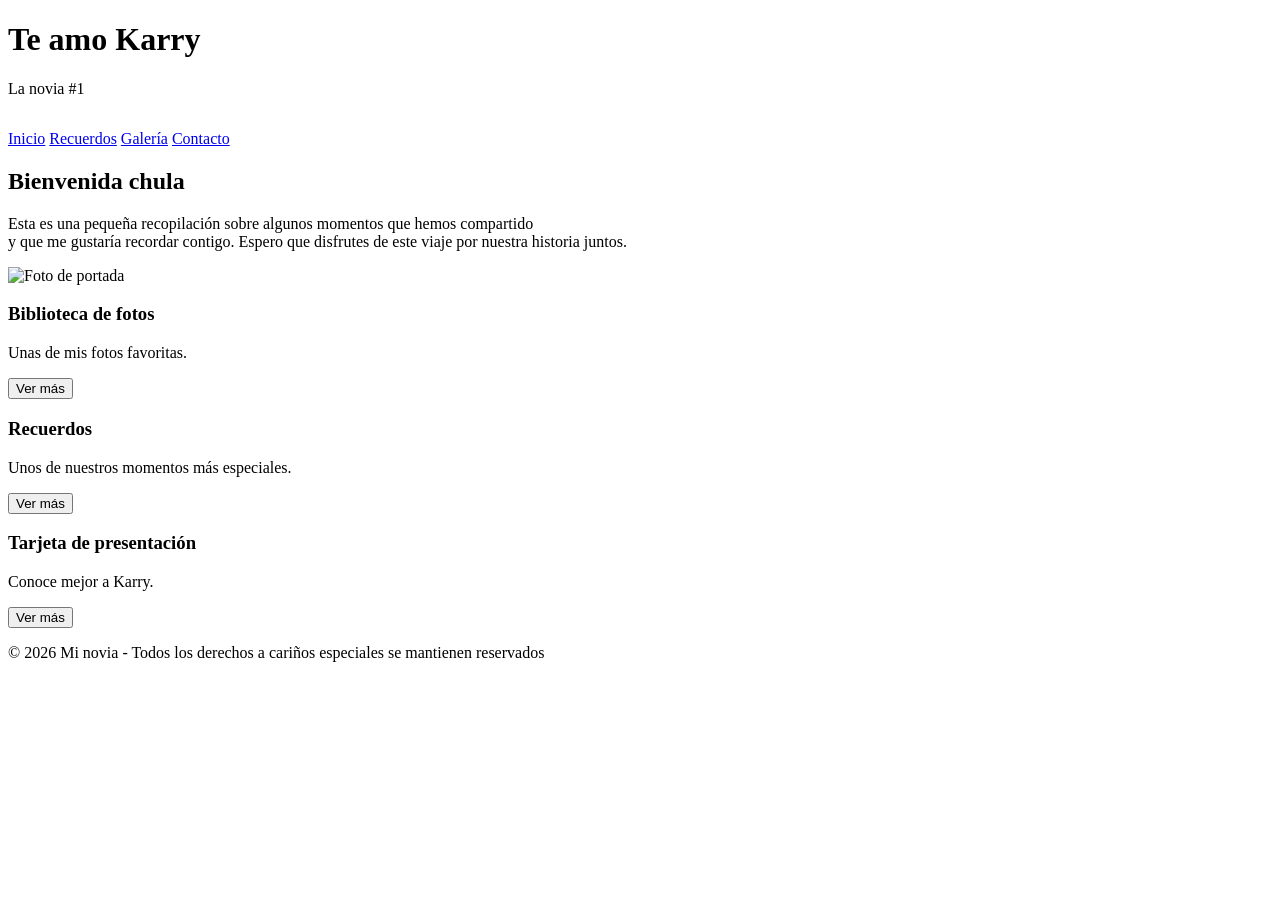
==== index.html @ 1d45a9cb "Add files via upload" ====
<!DOCTYPE html>
<html lang="en">
<head>
    <meta charset="UTF-8">
    <meta name="viewport" content="width=device-width, initial-scale=1.0">
    <link rel="stylesheet" href="css/style.css">
    <title>Te amo Karry</title> 
</head>
<body>
    <header>
    <h1>Te amo Karry</h1>
    <p>La novia #1</p>
    <small style="display: block; margin-top: 10px; color: rgba(255, 255, 255, 0.7); font-style: italic;">
        Verificado por mi.
    </small>
</header>

     <nav>
          <a href="/index.html">Inicio</a>
          <a href="/html/recuerdos.html">Recuerdos</a>
          <a href="/html/biblio.html">Galería</a>
          <a href="/html/Karencita.html">Contacto</a>
        </nav>
        <main>

   <section class="bienvenida">
    <h2>Bienvenida chula</h2>
    <p>
       Esta es una pequeña recopilación sobre algunos momentos que hemos compartido <br> 
       y que me gustaría recordar contigo. Espero que disfrutes de este viaje por nuestra historia juntos.
    </p>
</section>


   <div class="hero-simple">
    <img src="img/gorros.jpg" alt="Foto de portada">
</div>


    <section class="tarjetas">

        <div class="tarjeta">
            <h3>Biblioteca de fotos</h3>
            <p>Unas de mis fotos favoritas.</p>
            <button>Ver más</button>
        </div>

        <div class="tarjeta">
            <h3>Recuerdos</h3>
            <p>Unos de nuestros momentos más especiales.</p>
            <button>Ver más</button>
        </div>

        <div class="tarjeta">
            <h3>Tarjeta de presentación</h3>
            <p>Conoce mejor a Karry.</p>
            <button>Ver más</button>
        </div>

    </section>

</main>

<footer>
    <p>© 2026 Mi novia - Todos los derechos a cariños especiales se mantienen reservados</p>
</footer>
</body>
</html>
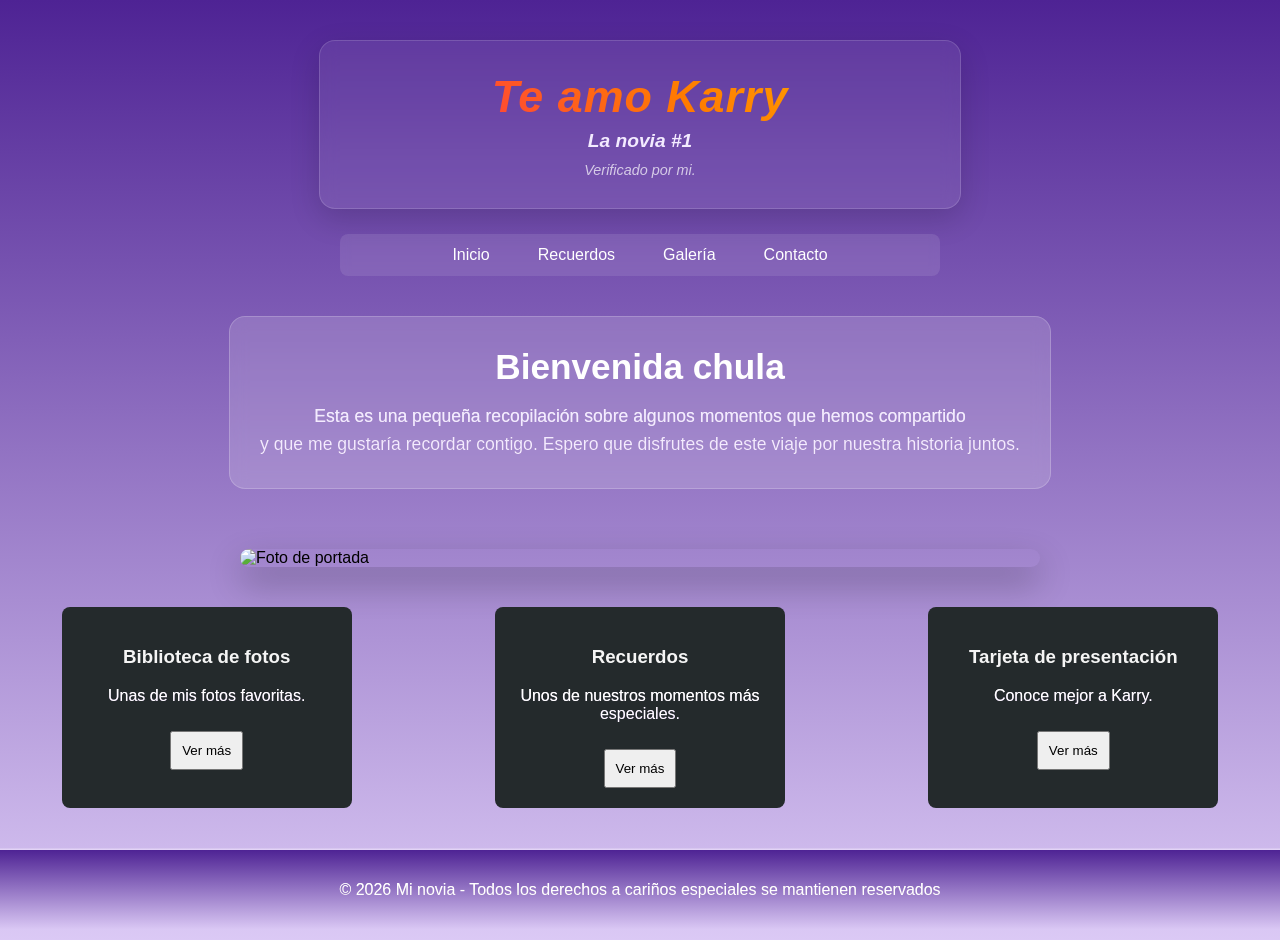
==== commit efaf3502: "Add base tag for repository URL in index.html" ====
--- a/index.html
+++ b/index.html
@@ -4,6 +4,7 @@
     <meta charset="UTF-8">
     <meta name="viewport" content="width=device-width, initial-scale=1.0">
     <link rel="stylesheet" href="css/style.css">
+    <base href="https://lechugatibia.github.io/nombre-del-repo/">
     <title>Te amo Karry</title> 
 </head>
 <body>
@@ -65,4 +66,4 @@
     <p>© 2026 Mi novia - Todos los derechos a cariños especiales se mantienen reservados</p>
 </footer>
 </body>
-</html>+</html>
--- a/css/style.css
+++ b/css/style.css
@@ -0,0 +1,195 @@
+/* --- ESTILOS GENERALES Y BASE --- */
+body { 
+    background: linear-gradient(to bottom, #4E2394, #DBC9F5);
+    margin: 0; 
+    min-height: 100vh;
+    font-family: sans-serif; /* Una tipografía limpia ayuda mucho */
+}
+
+/* --- CONTENEDOR SUPERIOR (HEADER) --- */
+header {  
+    /* Convierte el header en una caja flotante elegante estilo cristal */
+    background-color: rgba(255, 255, 255, 0.08); 
+    backdrop-filter: blur(8px);                  /* Difumina el fondo morado */
+    border: 1px solid rgba(255, 255, 255, 0.15); /* Borde fino brillante */
+    border-radius: 16px;                         /* Bordes redondeados */
+    
+    /* Espaciados y tamaño de la caja (mismo ancho que el nav para simetría) */
+    max-width: 600px;                            
+    margin: 40px auto 25px auto;                 /* Centrado y separado del menú */
+    padding: 30px 20px;                          /* Espacio interno */
+    text-align: center; 
+    
+    /* Sombra suave para dar profundidad */
+    box-shadow: 0 10px 30px rgba(0, 0, 0, 0.15);
+}
+
+/* El título principal h1 con efecto Arcoíris */
+header h1 {
+    font-size: 2.8rem; 
+    margin: 0 0 8px 0; 
+    font-weight: 800;
+    letter-spacing: 1px;
+    
+    /* Definimos los colores del arcoíris */
+    background: linear-gradient(
+        45deg, 
+        #ff007f, 
+        #ff7b00, 
+        #ffea00, 
+        #00f5d4, 
+        #7b2cbf, 
+        #ff007f  
+    );
+    background-size: 400% 400%;
+    
+    /* MÁGICA: Corta el fondo para que solo se vea DENTRO de las letras */
+    -webkit-background-clip: text;
+    background-clip: text;
+    
+    /* Hace que el color original sea transparente para ver el arcoíris */
+    -webkit-text-fill-color: transparent;
+    color: transparent; 
+    
+    /* Activamos la animación fluida */
+    animation: arcoiris-animado 8s ease infinite;
+}
+
+/* Estilos específicos para el párrafo dentro del header */
+header p {
+    color: #f3ebff !important; 
+    font-size: 1.2rem;
+    font-weight: 600;
+    margin: 0;
+    background: none !important; /* Evita que herede el degradado de los párrafos comunes */
+    -webkit-background-clip: unset !important;
+    background-clip: unset !important;
+}
+
+/* Estilo para el texto pequeño o suelto dentro del header */
+header small, header {
+    color: rgba(255, 255, 255, 0.7); 
+    font-size: 0.9rem;
+    font-style: italic;
+}
+
+/* --- ANIMACIÓN DEL ARCOÍRIS --- */
+@keyframes arcoiris-animado {
+    0% {
+        background-position: 0% 50%;
+    }
+    50% {
+        background-position: 100% 50%;
+    }
+    100% {
+        background-position: 0% 50%;
+    }
+}
+
+/* --- NAVEGACIÓN (NAV) --- */
+nav { 
+    display: flex;
+    justify-content: center;
+    background-color: rgba(255, 255, 255, 0.1); /* Efecto cristal */
+    backdrop-filter: blur(5px); 
+    border-radius: 8px; 
+    max-width: 600px; 
+    margin: 0 auto 40px auto; /* Centrado con espacio abajo */
+}
+
+nav a {
+    color: white;
+    padding: 12px 24px;
+    text-decoration: none;
+    font-weight: 500;
+    transition: all 0.3s ease; 
+}
+
+nav a:hover {
+    background-color: rgba(255, 255, 255, 0.2);
+    border-radius: 8px;
+}
+
+/* --- ELEMENTOS DE TEXTO GENERALES --- */
+div h3 {
+    color: whitesmoke;
+}
+
+p {
+    background: linear-gradient(to bottom, #FFFFFF, #6c3b97);
+    -webkit-background-clip: text;
+    background-clip: text;
+    color: white;
+}   
+
+/* --- SECCIÓN DE BIENVENIDA --- */
+.bienvenida {
+    max-width: 760px;          
+    margin: 40px auto 20px auto; 
+    padding: 30px;             
+    text-align: center;        
+    background-color: rgba(255, 255, 255, 0.15); 
+    backdrop-filter: blur(8px);                 
+    border-radius: 16px;                        
+    border: 1px solid rgba(255, 255, 255, 0.2); 
+}
+
+.bienvenida h2 {
+    color: white;              
+    font-size: 2.2rem;
+    margin-top: 0;
+    margin-bottom: 15px;
+}
+
+.bienvenida p {
+    color: #f3ebff;            
+    font-size: 1.1rem;
+    line-height: 1.6;          
+    margin: 0;
+}
+
+/* --- TARJETAS (CARDS) --- */
+.tarjetas {
+    display: flex;
+    justify-content: space-around;
+    flex-wrap: wrap;
+    gap: 20px;
+    border-bottom: 1px solid rgba(255, 255, 255, 0.2);
+    padding-bottom: 40px;
+}
+
+.tarjeta {
+    background-color: #242a2c;
+    padding: 20px;
+    width: 250px;
+    text-align: center;
+    border-radius: 8px;
+}
+
+.tarjeta button {
+    padding: 10px;
+    margin-top: 10px;
+}
+
+/* --- SECCIÓN DE IMAGEN (HERO) --- */
+.hero-simple {
+    display: flex;
+    justify-content: center; 
+    padding: 40px 20px;     
+}
+
+.hero-simple img {
+    max-width: 90%; /* Corregido el error del "90%2" */
+    width: 800px;           
+    border-radius: 12px;    
+    box-shadow: 0 15px 35px rgba(0, 0, 0, 0.3);
+}
+
+/* --- FOOTER --- */
+footer {
+    background: linear-gradient(to bottom, #4E2394, #DBC9F5);
+    color: white;
+    text-align: center;
+    padding: 15px;
+    border-top: 1px solid rgba(255, 255, 255, 0.2);
+}
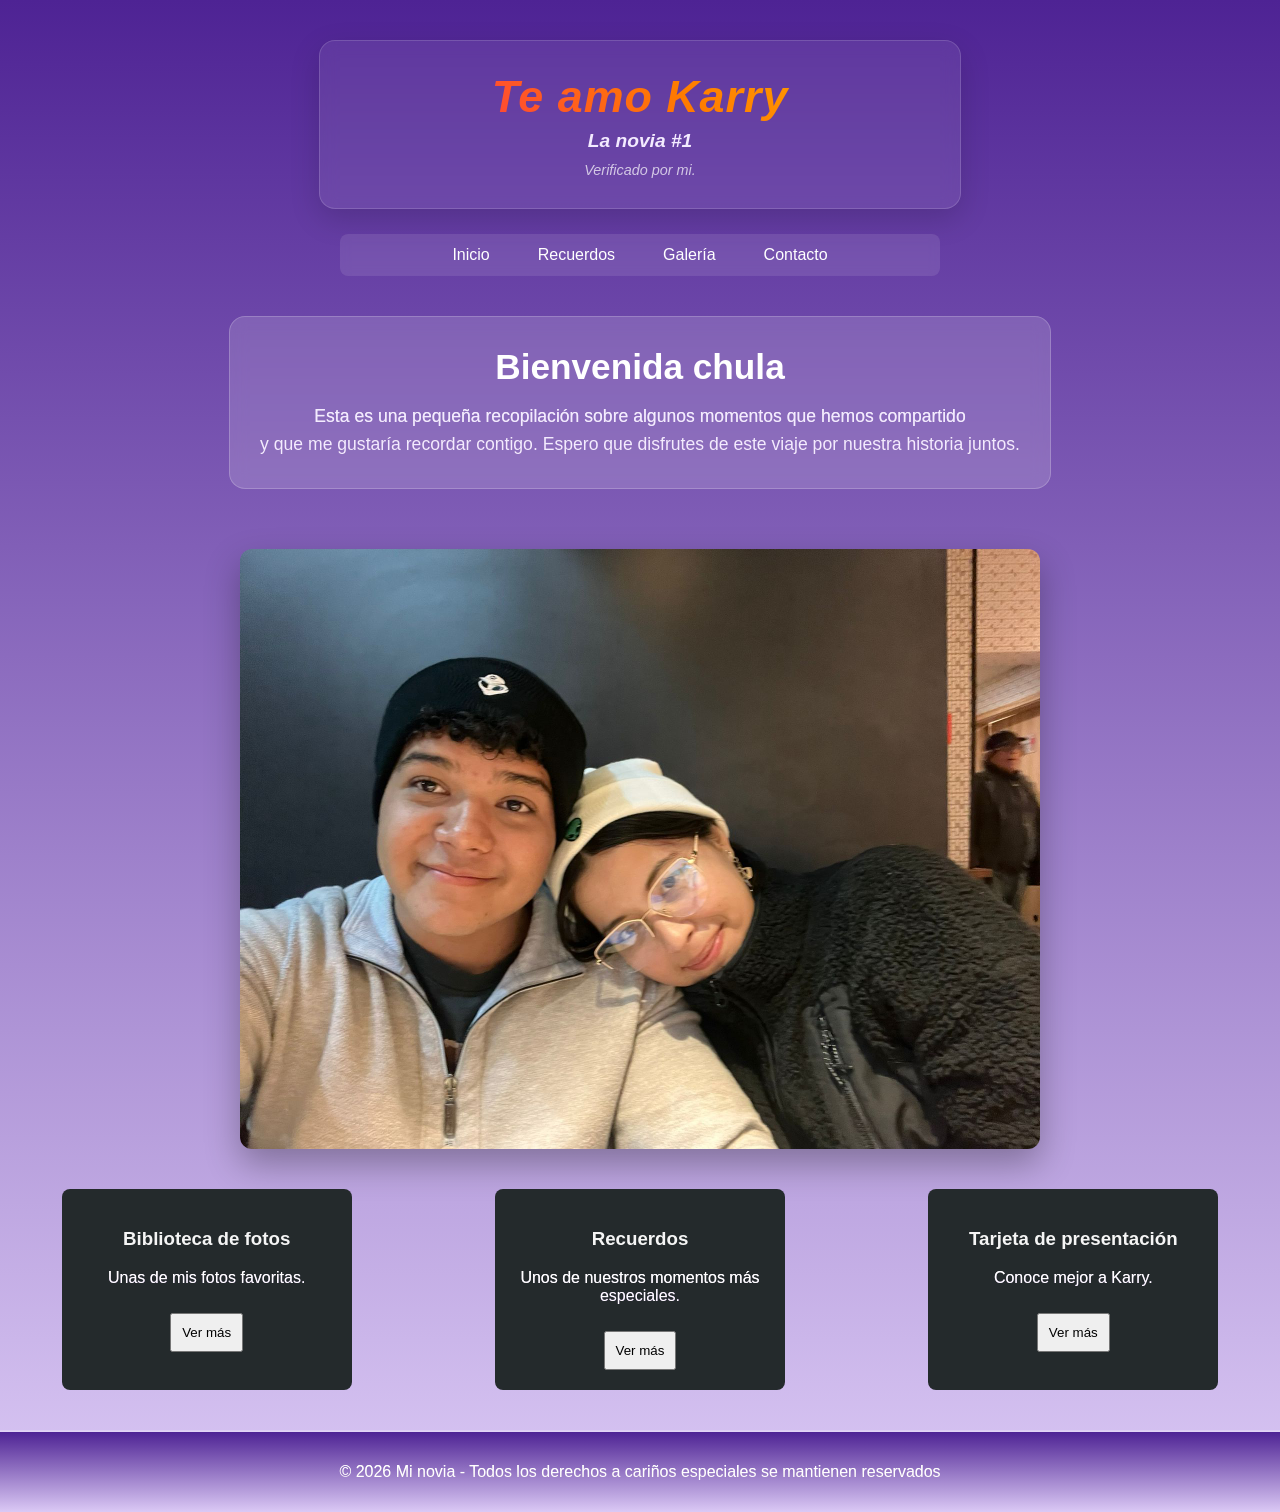
==== commit ecd1dec1: "Fix HTML formatting and structure" ====
--- a/index.html
+++ b/index.html
@@ -4,7 +4,7 @@
     <meta charset="UTF-8">
     <meta name="viewport" content="width=device-width, initial-scale=1.0">
     <link rel="stylesheet" href="css/style.css">
-    <base href="https://lechugatibia.github.io/nombre-del-repo/">
+    
     <title>Te amo Karry</title> 
 </head>
 <body>
